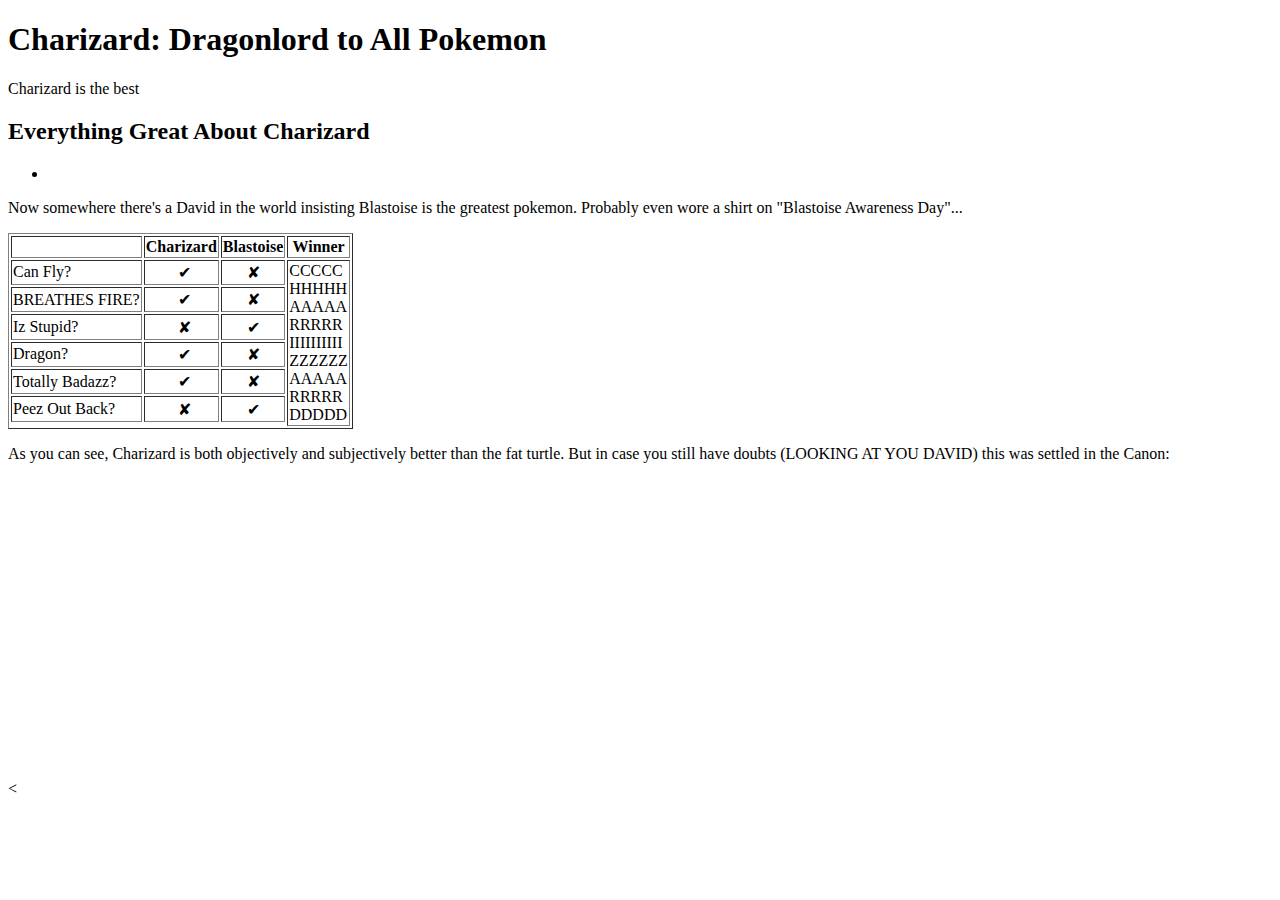
==== index.html @ cc199403 "complete the table" ====
<!DOCTYPE html>
<html>
<head>
	<title>Charizard:The Best Pokemon</title>
</head>
<body>
	<section div id="opener">
		<h1>Charizard: Dragonlord to All Pokemon</h1>
		<p>Charizard is the best</p>
		<h2>Everything Great About Charizard</h2>
		<ul>
			<li></li>
		</ul>
	</section>
	<section div id="char-blas">
		<table border="1">
			<p>Now somewhere there's a David in the world insisting Blastoise is the greatest pokemon. Probably even wore a shirt on "Blastoise Awareness Day"...</p>
			<tr>
				<td>&nbsp</td>
				<th>Charizard</th>
				<th>Blastoise</th>
				<th>Winner</th>
			</tr>
			<tr>
				<td>Can Fly?</td>
				<td>&nbsp &nbsp &nbsp &nbsp &#10004;</td>
				<td>&nbsp &nbsp &nbsp &#x2718</td>
				<td rowspan="9">CCCCC<br/>HHHHH<br/>AAAAA<br/>RRRRR<br/>IIIIIIIIII<br/>ZZZZZZ<br/>AAAAA<br/>RRRRR<br/>DDDDD<br/></td>
			</tr>
			<tr>
				<td>BREATHES FIRE?</td>
				<td>&nbsp &nbsp &nbsp &nbsp &#10004;</td>
				<td>&nbsp &nbsp &nbsp &#x2718</td>
			</tr>
			<tr>
				<td>Iz Stupid?</td>
				<td>&nbsp &nbsp &nbsp &nbsp &#x2718</td>
				<td>&nbsp &nbsp &nbsp &#10004;</td>
			</tr>
			<tr>
				<td>Dragon?</td>
				<td>&nbsp &nbsp &nbsp &nbsp &#10004;</td>
				<td>&nbsp &nbsp &nbsp &#x2718</td>
			</tr>
			<tr>
				<td>Totally Badazz?</td>
				<td>&nbsp &nbsp &nbsp &nbsp &#10004;</td>
				<td>&nbsp &nbsp &nbsp &#x2718</td>
			</tr>
			<tr>
				<td>Peez Out Back?</td>
				<td>&nbsp &nbsp &nbsp &nbsp &#x2718</td>
				<td>&nbsp &nbsp &nbsp &#10004;</td>
			</tr>
			<tr>
			</tr>
			<tr>
			</tr>
		</table>
		<p>As you can see, Charizard is both objectively and subjectively better than the fat turtle. But in case you still have doubts (LOOKING AT YOU DAVID) this was settled in the Canon:</p>
		<<iframe width="560" height="315" src="https://www.youtube.com/embed/cFIilFU-eGw" frameborder="0" allowfullscreen></iframe>
	</section>
	<section div id="char-survey">
		<form action="good_job.html" method="post">

		</form>
	</section>

</body>
</html>
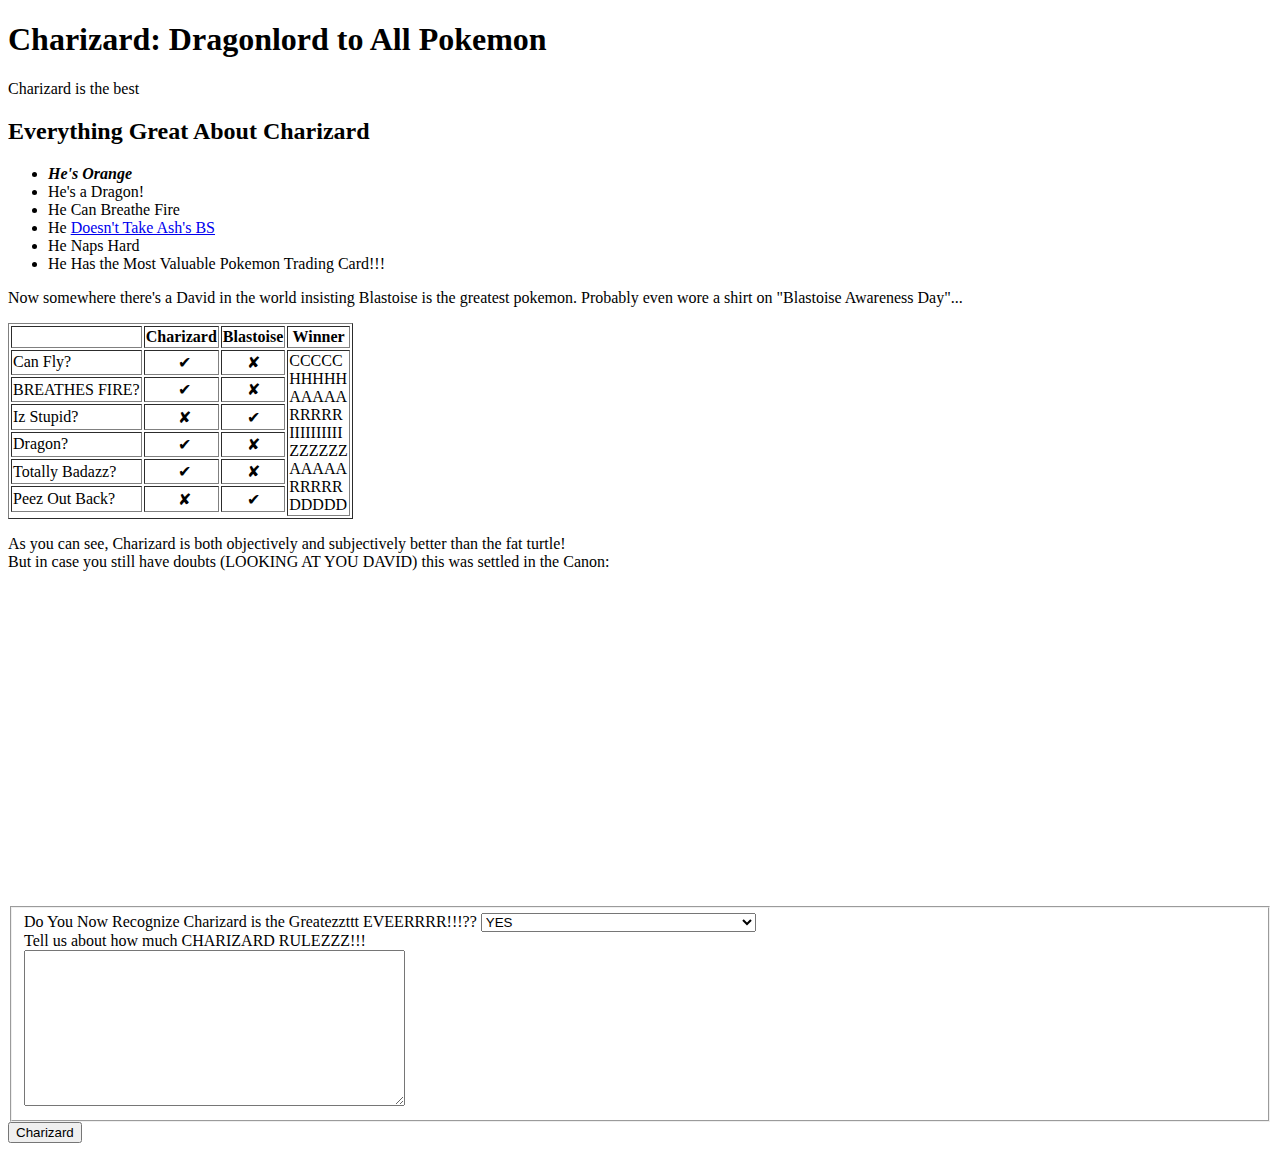
==== commit 568a50d0: "Finish Charizard index page list and construction" ====
--- a/index.html
+++ b/index.html
@@ -9,7 +9,12 @@
 		<p>Charizard is the best</p>
 		<h2>Everything Great About Charizard</h2>
 		<ul>
-			<li></li>
+			<li><strong><em>He's Orange</strong></em></li>
+			<li>He's a Dragon!</li>
+			<li>He Can Breathe Fire</li>
+			<li>He <a href="https://www.quora.com/Why-didnt-Charmeleon-and-Charizard-obey-Ash-in-Pok%C3%A9mon-Indigo-League">Doesn't Take Ash's BS</a></li>
+			<li>He Naps Hard</li>
+			<li>He Has the Most Valuable Pokemon Trading Card!!!</li>
 		</ul>
 	</section>
 	<section div id="char-blas">
@@ -57,12 +62,28 @@
 			<tr>
 			</tr>
 		</table>
-		<p>As you can see, Charizard is both objectively and subjectively better than the fat turtle. But in case you still have doubts (LOOKING AT YOU DAVID) this was settled in the Canon:</p>
-		<<iframe width="560" height="315" src="https://www.youtube.com/embed/cFIilFU-eGw" frameborder="0" allowfullscreen></iframe>
+		<p>As you can see, Charizard is both objectively and subjectively better than the fat turtle!<br/> But in case you still have doubts (LOOKING AT YOU DAVID) this was settled in the Canon:</p>
+		<iframe width="560" height="315" src="https://www.youtube.com/embed/cFIilFU-eGw" frameborder="0" allowfullscreen></iframe>
 	</section>
 	<section div id="char-survey">
 		<form action="good_job.html" method="post">
-
+			<fieldset>
+				<div>
+					<label>Do You Now Recognize Charizard is the Greatezzttt EVEERRRR!!!??</label>
+					<select name="yes_response">
+						<option value="yes">YES</option>
+						<option value="big-yes">YEEESSSSS!!!!</option>
+						<option value="charizard">CHAAARRRRIIIZZZAAAARRRDDD!!!</option>
+						<option value="blastoise">Blastoise SUXXXX ROASFHIVHDAS</option>
+						<option value="roar">*INCOMPREHENSIBLE DRAGON ROAR*</option>
+					</select>
+				</div>
+				<div>
+					<label>Tell us about how much CHARIZARD RULEZZZ!!!</label>
+				</div>
+					<textarea rows="10" cols="45" name="Useless Feedback"></textarea>
+			</fieldset>
+			<button type="submit">Charizard</button>
 		</form>
 	</section>
 
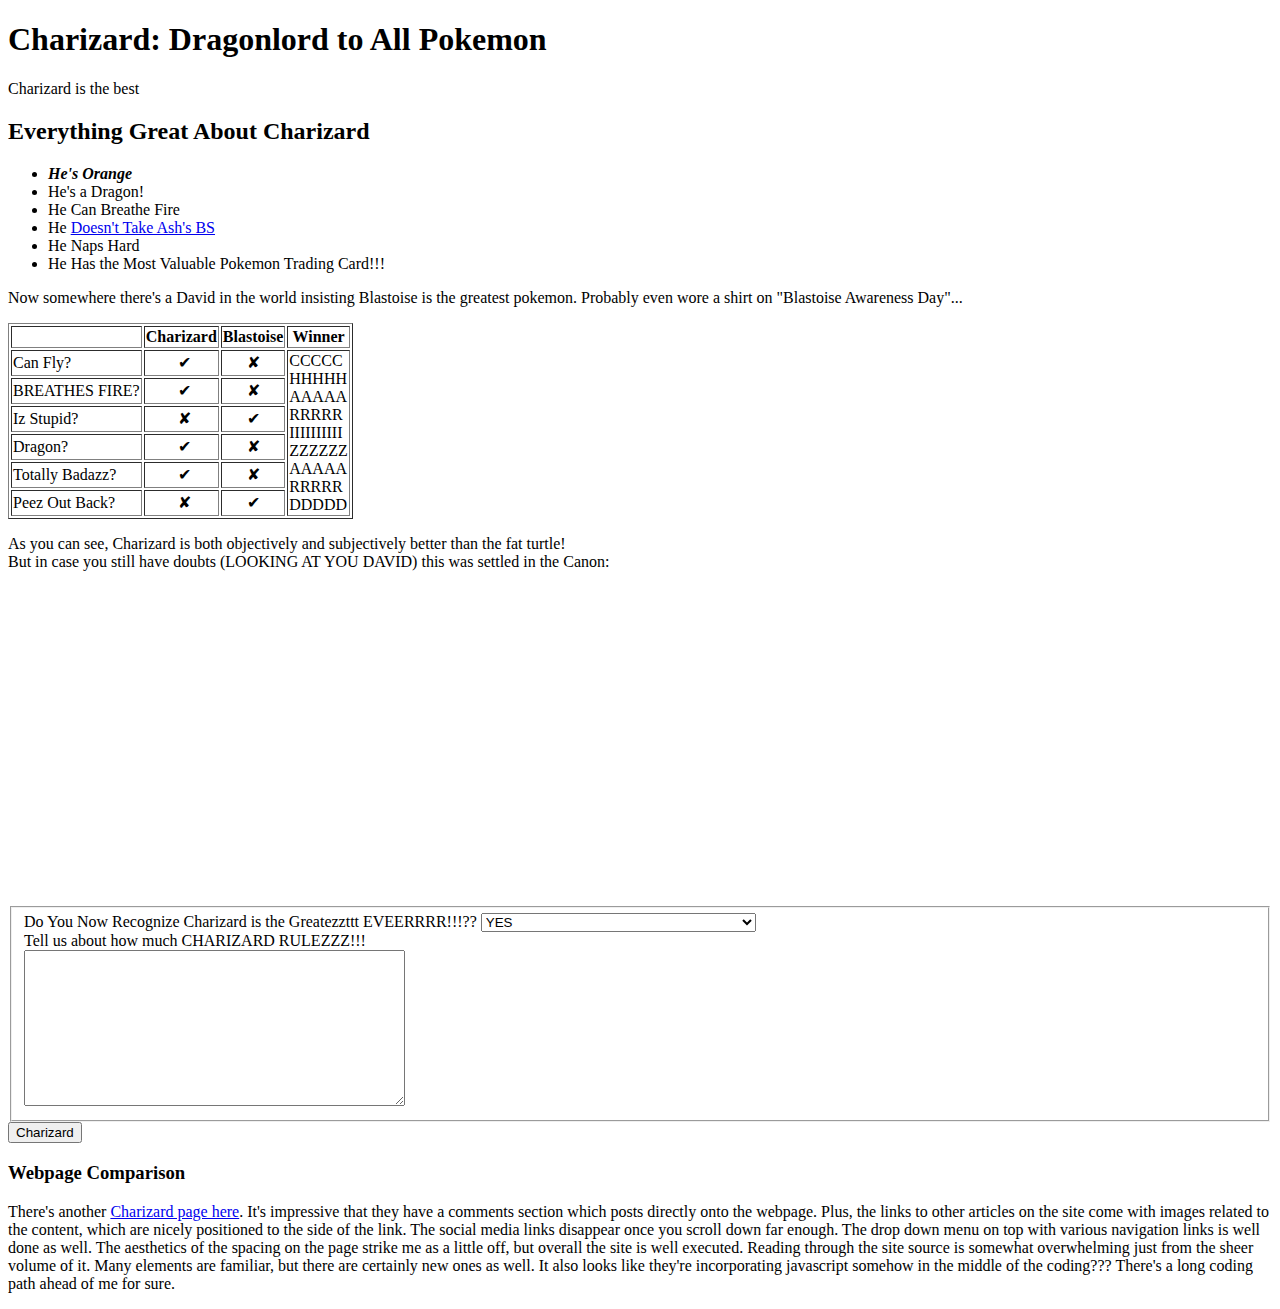
==== commit d05881f7: "Made changes to index after running HTML checker" ====
--- a/index.html
+++ b/index.html
@@ -1,15 +1,15 @@
 <!DOCTYPE html>
-<html>
+<html lang="en">
 <head>
 	<title>Charizard:The Best Pokemon</title>
 </head>
 <body>
-	<section div id="opener">
+	<section id="opener">
 		<h1>Charizard: Dragonlord to All Pokemon</h1>
 		<p>Charizard is the best</p>
 		<h2>Everything Great About Charizard</h2>
 		<ul>
-			<li><strong><em>He's Orange</strong></em></li>
+			<li><strong><em>He's Orange</em></strong></li>
 			<li>He's a Dragon!</li>
 			<li>He Can Breathe Fire</li>
 			<li>He <a href="https://www.quora.com/Why-didnt-Charmeleon-and-Charizard-obey-Ash-in-Pok%C3%A9mon-Indigo-League">Doesn't Take Ash's BS</a></li>
@@ -17,55 +17,51 @@
 			<li>He Has the Most Valuable Pokemon Trading Card!!!</li>
 		</ul>
 	</section>
-	<section div id="char-blas">
+	<section id="char-blas">
+		<p>Now somewhere there's a David in the world insisting Blastoise is the greatest pokemon. Probably even wore a shirt on "Blastoise Awareness Day"...</p>
 		<table border="1">
-			<p>Now somewhere there's a David in the world insisting Blastoise is the greatest pokemon. Probably even wore a shirt on "Blastoise Awareness Day"...</p>
 			<tr>
-				<td>&nbsp</td>
+				<td>&nbsp;</td>
 				<th>Charizard</th>
 				<th>Blastoise</th>
 				<th>Winner</th>
 			</tr>
 			<tr>
 				<td>Can Fly?</td>
-				<td>&nbsp &nbsp &nbsp &nbsp &#10004;</td>
-				<td>&nbsp &nbsp &nbsp &#x2718</td>
+				<td>&nbsp; &nbsp; &nbsp; &nbsp; &#10004;</td>
+				<td>&nbsp; &nbsp; &nbsp; &#x2718;</td>
 				<td rowspan="9">CCCCC<br/>HHHHH<br/>AAAAA<br/>RRRRR<br/>IIIIIIIIII<br/>ZZZZZZ<br/>AAAAA<br/>RRRRR<br/>DDDDD<br/></td>
 			</tr>
 			<tr>
 				<td>BREATHES FIRE?</td>
-				<td>&nbsp &nbsp &nbsp &nbsp &#10004;</td>
-				<td>&nbsp &nbsp &nbsp &#x2718</td>
+				<td>&nbsp; &nbsp; &nbsp; &nbsp; &#10004;</td>
+				<td>&nbsp; &nbsp; &nbsp; &#x2718;</td>
 			</tr>
 			<tr>
 				<td>Iz Stupid?</td>
-				<td>&nbsp &nbsp &nbsp &nbsp &#x2718</td>
-				<td>&nbsp &nbsp &nbsp &#10004;</td>
+				<td>&nbsp; &nbsp; &nbsp; &nbsp; &#x2718;</td>
+				<td>&nbsp; &nbsp; &nbsp; &#10004;</td>
 			</tr>
 			<tr>
 				<td>Dragon?</td>
-				<td>&nbsp &nbsp &nbsp &nbsp &#10004;</td>
-				<td>&nbsp &nbsp &nbsp &#x2718</td>
+				<td>&nbsp; &nbsp; &nbsp; &nbsp; &#10004;</td>
+				<td>&nbsp; &nbsp; &nbsp; &#x2718;</td>
 			</tr>
 			<tr>
 				<td>Totally Badazz?</td>
-				<td>&nbsp &nbsp &nbsp &nbsp &#10004;</td>
-				<td>&nbsp &nbsp &nbsp &#x2718</td>
+				<td>&nbsp; &nbsp; &nbsp; &nbsp; &#10004;</td>
+				<td>&nbsp; &nbsp; &nbsp; &#x2718;</td>
 			</tr>
 			<tr>
 				<td>Peez Out Back?</td>
-				<td>&nbsp &nbsp &nbsp &nbsp &#x2718</td>
-				<td>&nbsp &nbsp &nbsp &#10004;</td>
-			</tr>
-			<tr>
-			</tr>
-			<tr>
+				<td>&nbsp; &nbsp; &nbsp; &nbsp; &#x2718;</td>
+				<td>&nbsp; &nbsp; &nbsp; &#10004;</td>
 			</tr>
 		</table>
 		<p>As you can see, Charizard is both objectively and subjectively better than the fat turtle!<br/> But in case you still have doubts (LOOKING AT YOU DAVID) this was settled in the Canon:</p>
 		<iframe width="560" height="315" src="https://www.youtube.com/embed/cFIilFU-eGw" frameborder="0" allowfullscreen></iframe>
 	</section>
-	<section div id="char-survey">
+	<section id="char-survey">
 		<form action="good_job.html" method="post">
 			<fieldset>
 				<div>
@@ -86,6 +82,9 @@
 			<button type="submit">Charizard</button>
 		</form>
 	</section>
-
+	<section id="lame_charizard_page">
+		<h3>Webpage Comparison</h3>
+		<p> There's another <a href="https://www.wattpad.com/92159380-pokemon-facts-charizard">Charizard page here</a>. It's impressive that they have a comments section which posts directly onto the webpage. Plus, the links to other articles on the site come with images related to the content, which are nicely positioned to the side of the link. The social media links disappear once you scroll down far enough. The drop down menu on top with various navigation links is well done as well. The aesthetics of the spacing on the page strike me as a little off, but overall the site is well executed. Reading through the site source is somewhat overwhelming just from the sheer volume of it. Many elements are familiar, but there are certainly new ones as well. It also looks like they're incorporating javascript somehow in the middle of the coding??? There's a long coding path ahead of me for sure.</p>
+	</section>
 </body>
 </html>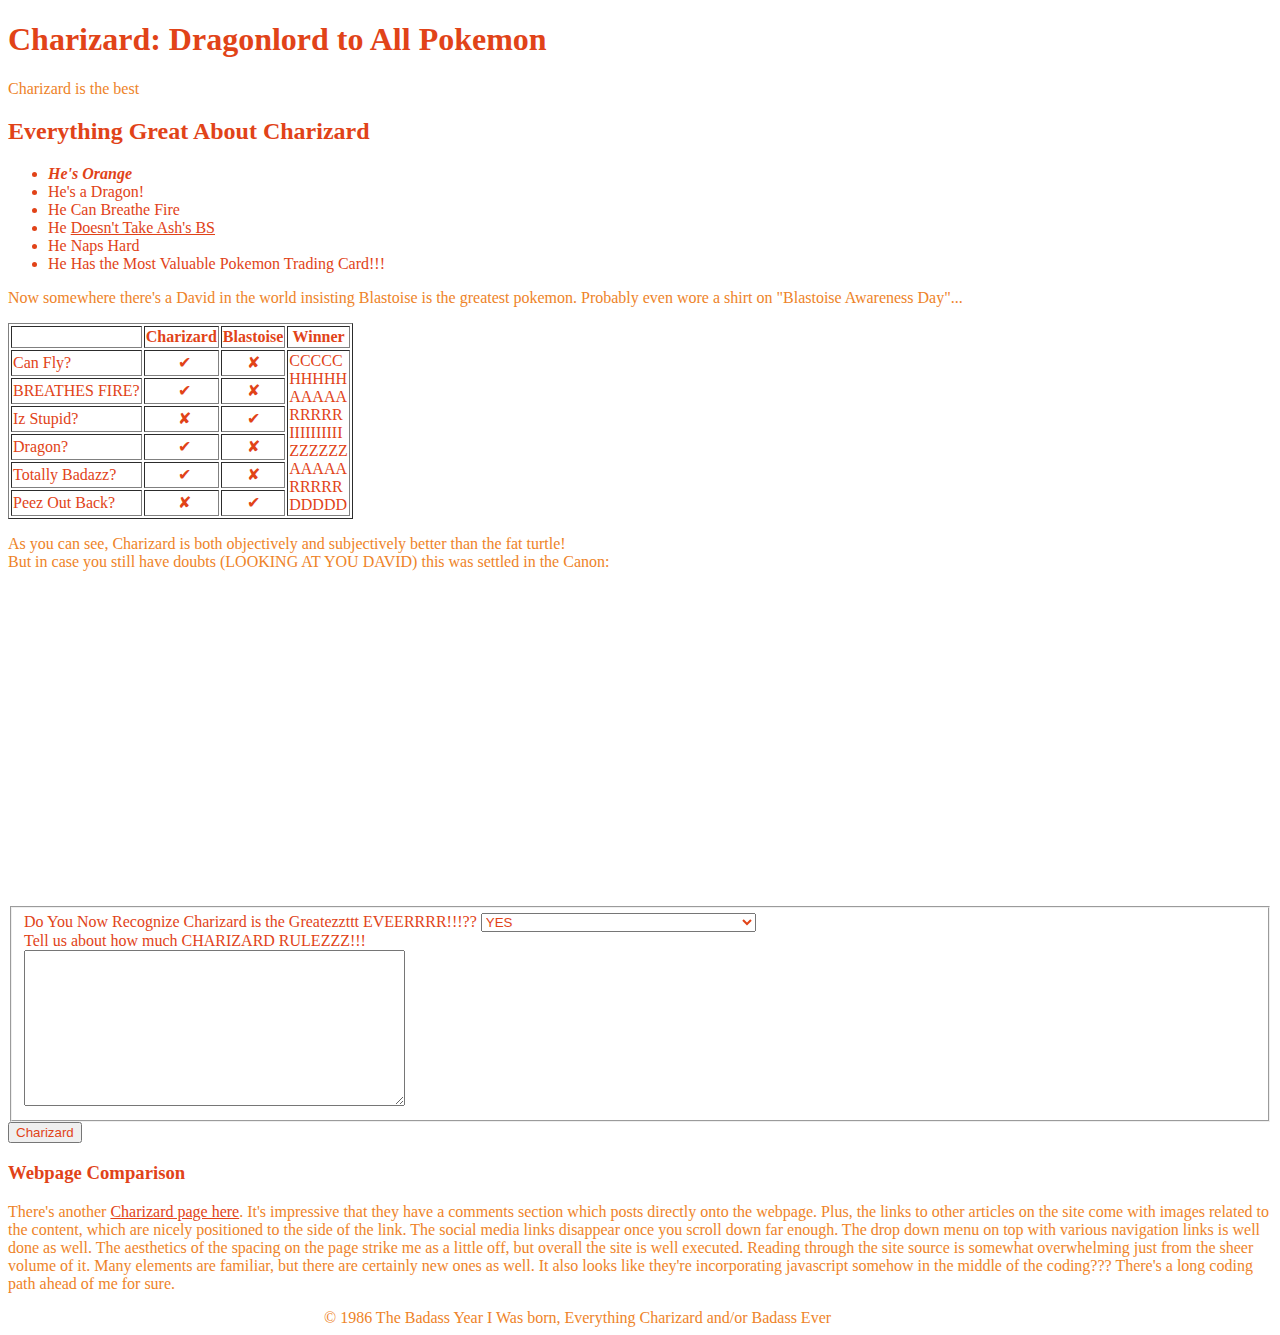
==== commit 3e4a0887: "created badass footer which is centered for index" ====
--- a/index.html
+++ b/index.html
@@ -2,6 +2,7 @@
 <html lang="en">
 <head>
 	<title>Charizard:The Best Pokemon</title>
+	<link rel=stylesheet type="text/css" href="styles.css">
 </head>
 <body>
 	<section id="opener">
@@ -86,5 +87,8 @@
 		<h3>Webpage Comparison</h3>
 		<p> There's another <a href="https://www.wattpad.com/92159380-pokemon-facts-charizard">Charizard page here</a>. It's impressive that they have a comments section which posts directly onto the webpage. Plus, the links to other articles on the site come with images related to the content, which are nicely positioned to the side of the link. The social media links disappear once you scroll down far enough. The drop down menu on top with various navigation links is well done as well. The aesthetics of the spacing on the page strike me as a little off, but overall the site is well executed. Reading through the site source is somewhat overwhelming just from the sheer volume of it. Many elements are familiar, but there are certainly new ones as well. It also looks like they're incorporating javascript somehow in the middle of the coding??? There's a long coding path ahead of me for sure.</p>
 	</section>
+	<footer>
+		<p id=copyright>&copy 1986 The Badass Year I Was born, Everything Charizard and/or Badass Ever
+	</footer>
 </body>
 </html>--- a/styles.css
+++ b/styles.css
@@ -0,0 +1,12 @@
+* {
+	color: rgb(225,67,24);
+}
+
+p {
+	color: rgb(238,131,40);
+}
+
+#copyright {
+	margin: auto;
+	width: 50%;
+}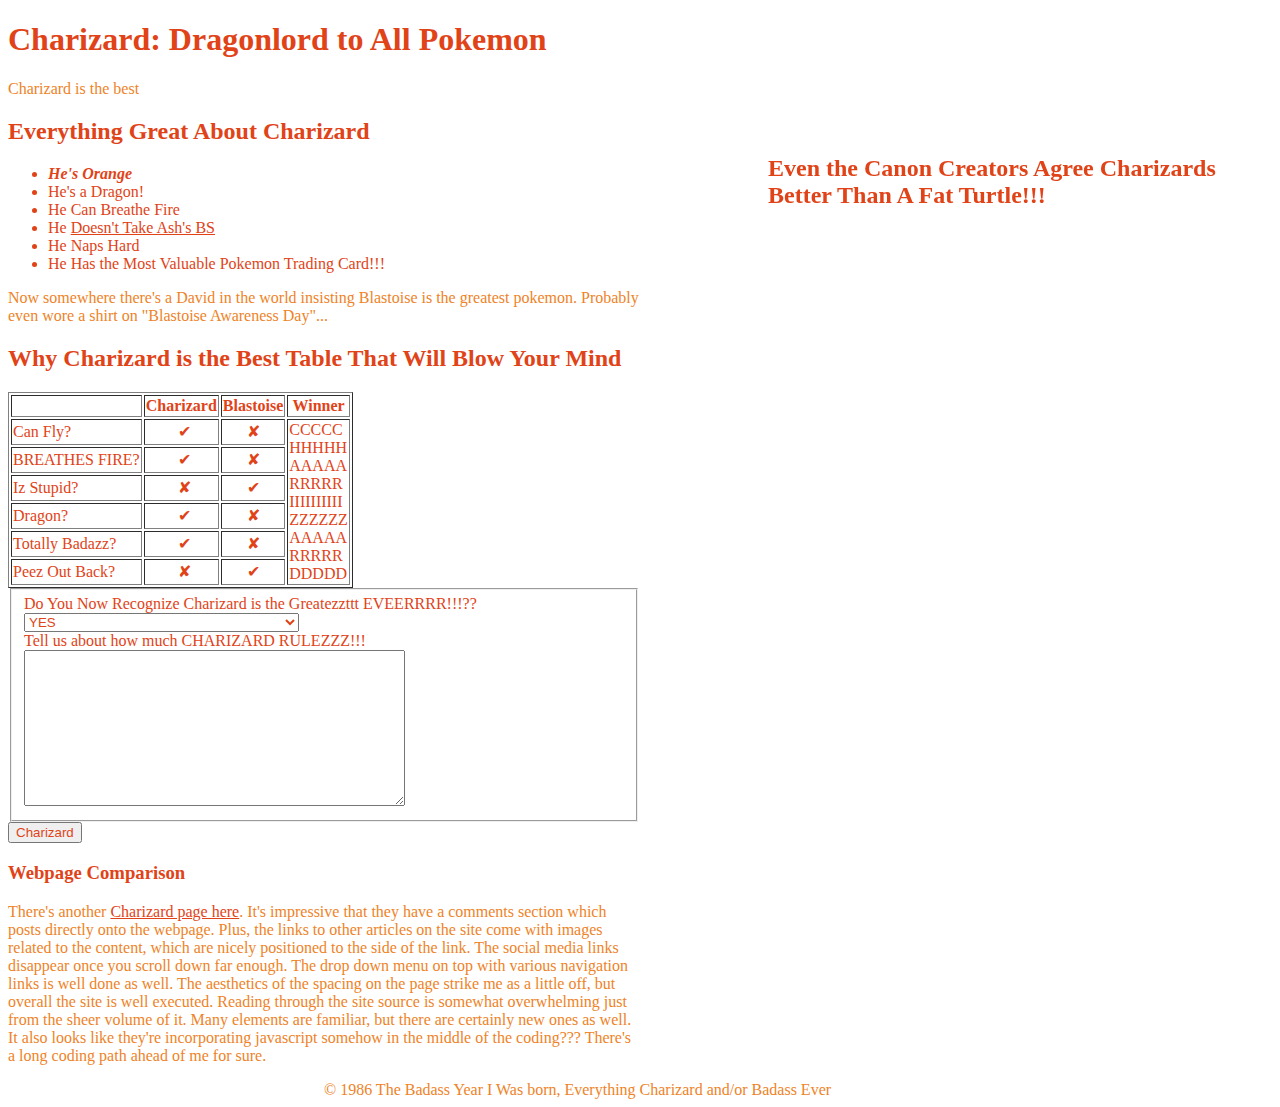
==== commit 06ce3c82: "Create aside section in index for Char Videotube, pin badass charizard video to right side of client" ====
--- a/index.html
+++ b/index.html
@@ -20,6 +20,7 @@
 	</section>
 	<section id="char-blas">
 		<p>Now somewhere there's a David in the world insisting Blastoise is the greatest pokemon. Probably even wore a shirt on "Blastoise Awareness Day"...</p>
+		<h2>Why Charizard is the Best Table That Will Blow Your Mind</h2>
 		<table border="1">
 			<tr>
 				<td>&nbsp;</td>
@@ -59,9 +60,11 @@
 				<td>&nbsp; &nbsp; &nbsp; &#10004;</td>
 			</tr>
 		</table>
-		<p>As you can see, Charizard is both objectively and subjectively better than the fat turtle!<br/> But in case you still have doubts (LOOKING AT YOU DAVID) this was settled in the Canon:</p>
+	</section>
+	<aside>
+		<h2>Even the Canon Creators Agree Charizards Better Than A Fat Turtle!!!<h2/>
 		<iframe width="560" height="315" src="https://www.youtube.com/embed/cFIilFU-eGw" frameborder="0" allowfullscreen></iframe>
-	</section>
+	</aside>
 	<section id="char-survey">
 		<form action="good_job.html" method="post">
 			<fieldset>
--- a/styles.css
+++ b/styles.css
@@ -1,12 +1,29 @@
 * {
 	color: rgb(225,67,24);
+	z-index:-1;
+}
+
+aside{
+	position: fixed;
+	top: 15%;
+	bottom: 15%;
+	left: 60%;
+	z-index: 1;
+}
+
+#copyright {
+	margin: auto;
+	width: 50%;
+}
+
+iframe{
+	width: 100%
 }
 
 p {
 	color: rgb(238,131,40);
 }
 
-#copyright {
-	margin: auto;
+section{
 	width: 50%;
 }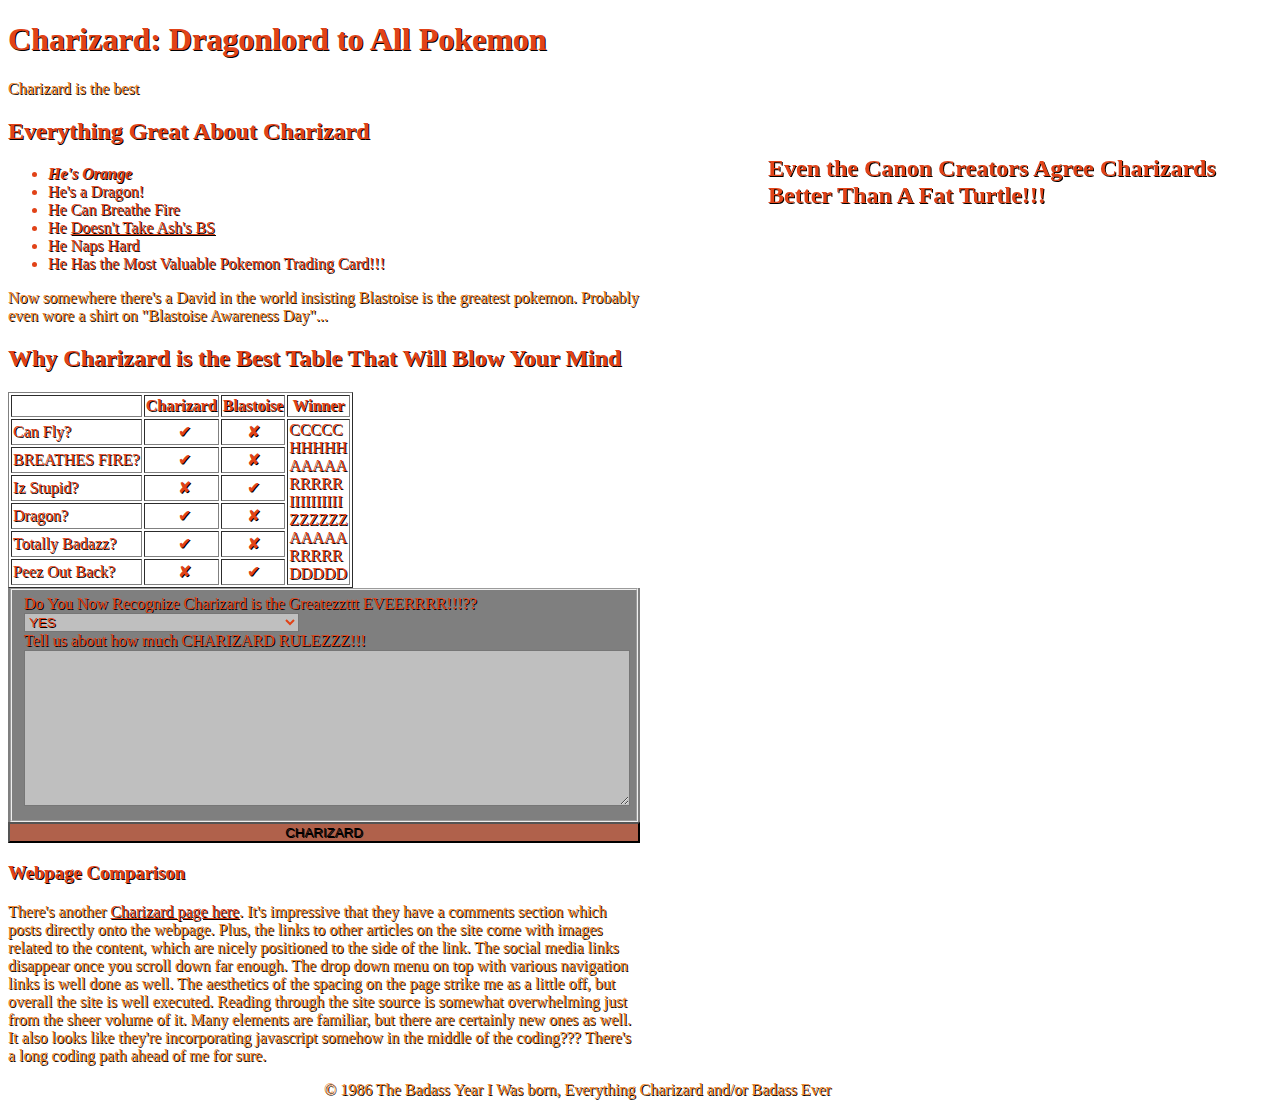
==== commit b114f0dd: "added ids to index and good_job body s, set background to clear in good_job" ====
--- a/index.html
+++ b/index.html
@@ -4,7 +4,7 @@
 	<title>Charizard:The Best Pokemon</title>
 	<link rel=stylesheet type="text/css" href="styles.css">
 </head>
-<body>
+<body id="index">
 	<section id="opener">
 		<h1>Charizard: Dragonlord to All Pokemon</h1>
 		<p>Charizard is the best</p>
@@ -62,7 +62,7 @@
 		</table>
 	</section>
 	<aside>
-		<h2>Even the Canon Creators Agree Charizards Better Than A Fat Turtle!!!<h2/>
+		<h2>Even the Canon Creators Agree Charizards Better Than A Fat Turtle!!!</h2>
 		<iframe width="560" height="315" src="https://www.youtube.com/embed/cFIilFU-eGw" frameborder="0" allowfullscreen></iframe>
 	</aside>
 	<section id="char-survey">
@@ -81,9 +81,9 @@
 				<div>
 					<label>Tell us about how much CHARIZARD RULEZZZ!!!</label>
 				</div>
-					<textarea rows="10" cols="45" name="Useless Feedback"></textarea>
+					<textarea rows="10" cols="45" name="useless feedback"></textarea>
 			</fieldset>
-			<button type="submit">Charizard</button>
+			<button type="submit">CHARIZARD</button>
 		</form>
 	</section>
 	<section id="lame_charizard_page">
--- a/styles.css
+++ b/styles.css
@@ -1,20 +1,59 @@
 * {
 	color: rgb(225,67,24);
+	text-shadow: 1px 1px rgb(0,0,0);
+	background-color: transparent;
 	z-index:-1;
 }
 
-aside{
-	position: fixed;
-	top: 15%;
-	bottom: 15%;
-	left: 60%;
-	z-index: 1;
+@media screen and (min-width: 680px){
+	aside{
+		position: fixed;
+		top: 15%;
+		bottom: 15%;
+		left: 60%;
+		z-index: 1;
+	}
+
+	aside h2{
+			background-color: rgba(255,255,255, .6);
+	}
+}
+
+body{
+	background-image: url("char-background.png");
+	background-size: 100%;
+	background-attachment: fixed;
 }
 
 #copyright {
 	margin: auto;
 	width: 50%;
 }
+
+form{
+	background-color: rgba(0,0,0,.5);
+	width: 100%;
+}
+
+form button{
+	width: 100%;
+	background-color: rgba(225,67,24,.5);
+	color: black;
+}
+
+form button:hover{
+	background-color: rgba(0,0,0,1);
+	color: rgb(225,67,24);
+}
+
+#good_job{
+	background: none;
+}
+
+/*h2{
+	background-color: rgba(0,0,0,.5);
+}*/
+
 
 iframe{
 	width: 100%
@@ -26,4 +65,17 @@
 
 section{
 	width: 50%;
+}
+
+select{
+	background-color: rgba(255,255,255,.5);
+}
+
+table{
+	background-color: rgba(255,255,255,.5);
+}
+
+textarea{
+	width: 100%;
+	background-color: rgba(255,255,255,.5);
 }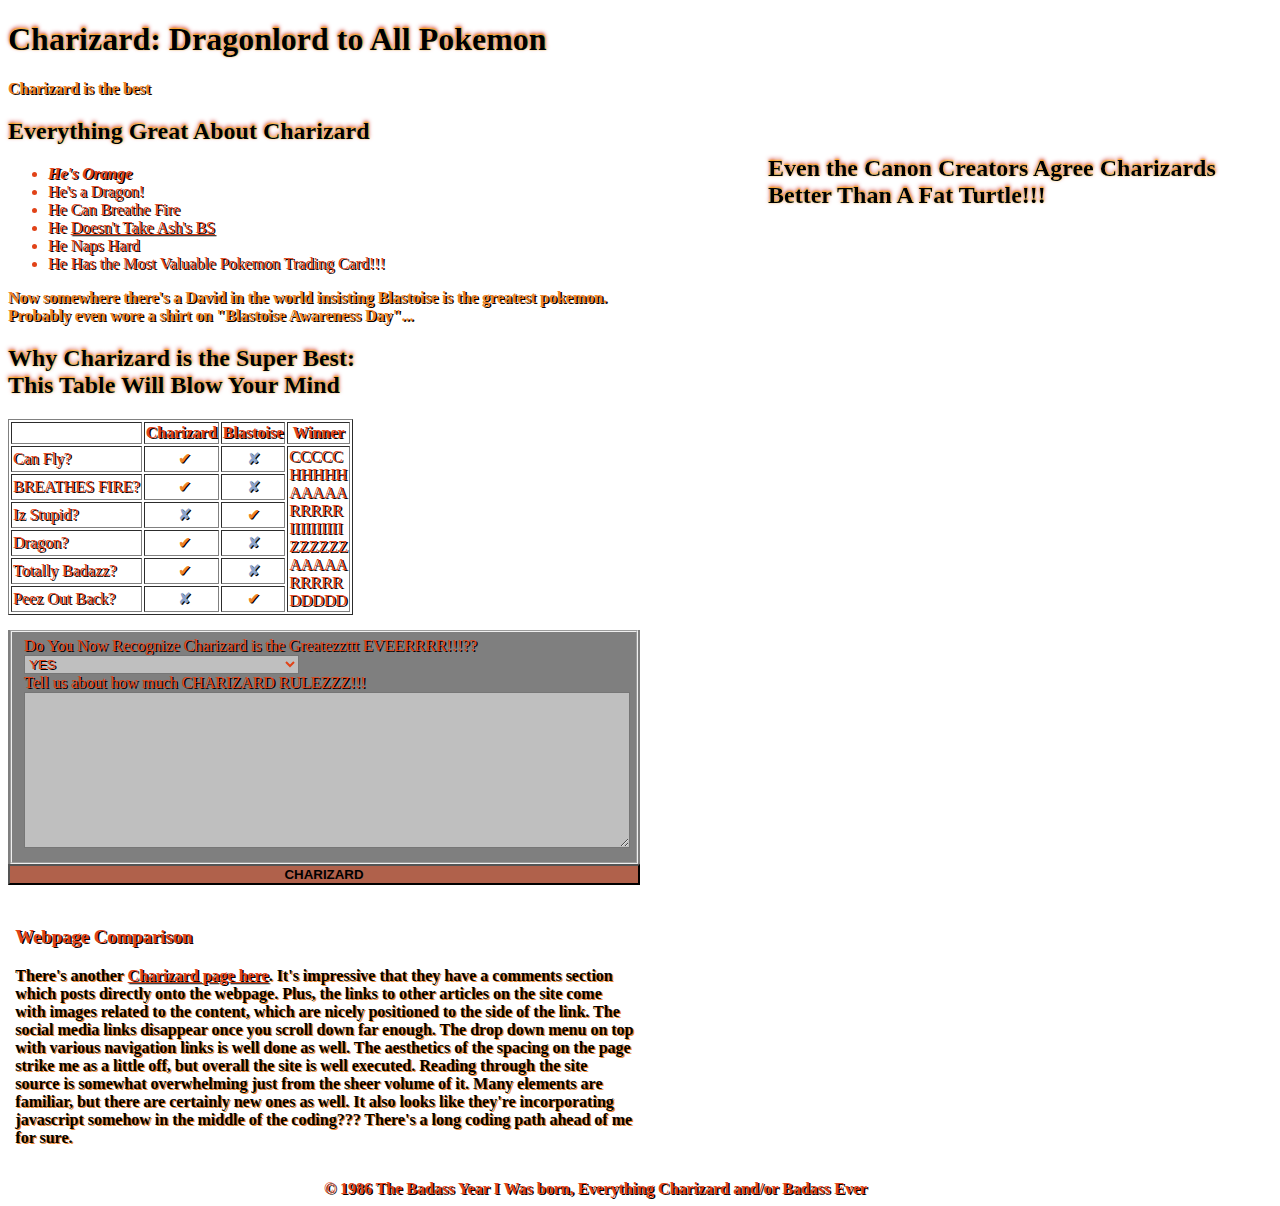
==== commit e8ce565e: "Merge pull request #6 from osbornegabriel/charizard_two" ====
--- a/index.html
+++ b/index.html
@@ -20,7 +20,7 @@
 	</section>
 	<section id="char-blas">
 		<p>Now somewhere there's a David in the world insisting Blastoise is the greatest pokemon. Probably even wore a shirt on "Blastoise Awareness Day"...</p>
-		<h2>Why Charizard is the Best Table That Will Blow Your Mind</h2>
+		<h2 id="char-best">Why Charizard is the Super Best:<br/>This Table Will Blow Your Mind</h2>
 		<table border="1">
 			<tr>
 				<td>&nbsp;</td>
@@ -30,34 +30,34 @@
 			</tr>
 			<tr>
 				<td>Can Fly?</td>
-				<td>&nbsp; &nbsp; &nbsp; &nbsp; &#10004;</td>
-				<td>&nbsp; &nbsp; &nbsp; &#x2718;</td>
+				<td class="y">&nbsp; &nbsp; &nbsp; &nbsp; &#10004;</td>
+				<td class="x">&nbsp; &nbsp; &nbsp; &#x2718;</td>
 				<td rowspan="9">CCCCC<br/>HHHHH<br/>AAAAA<br/>RRRRR<br/>IIIIIIIIII<br/>ZZZZZZ<br/>AAAAA<br/>RRRRR<br/>DDDDD<br/></td>
 			</tr>
 			<tr>
 				<td>BREATHES FIRE?</td>
-				<td>&nbsp; &nbsp; &nbsp; &nbsp; &#10004;</td>
-				<td>&nbsp; &nbsp; &nbsp; &#x2718;</td>
+				<td class="y">&nbsp; &nbsp; &nbsp; &nbsp; &#10004;</td>
+				<td class="x">&nbsp; &nbsp; &nbsp; &#x2718;</td>
 			</tr>
 			<tr>
 				<td>Iz Stupid?</td>
-				<td>&nbsp; &nbsp; &nbsp; &nbsp; &#x2718;</td>
-				<td>&nbsp; &nbsp; &nbsp; &#10004;</td>
+				<td class="x">&nbsp; &nbsp; &nbsp; &nbsp; &#x2718;</td>
+				<td class="y">&nbsp; &nbsp; &nbsp; &#10004;</td>
 			</tr>
 			<tr>
 				<td>Dragon?</td>
-				<td>&nbsp; &nbsp; &nbsp; &nbsp; &#10004;</td>
-				<td>&nbsp; &nbsp; &nbsp; &#x2718;</td>
+				<td class="y">&nbsp; &nbsp; &nbsp; &nbsp; &#10004;</td>
+				<td class="x">&nbsp; &nbsp; &nbsp; &#x2718;</td>
 			</tr>
 			<tr>
 				<td>Totally Badazz?</td>
-				<td>&nbsp; &nbsp; &nbsp; &nbsp; &#10004;</td>
-				<td>&nbsp; &nbsp; &nbsp; &#x2718;</td>
+				<td class="y">&nbsp; &nbsp; &nbsp; &nbsp; &#10004;</td>
+				<td class="x">&nbsp; &nbsp; &nbsp; &#x2718;</td>
 			</tr>
 			<tr>
 				<td>Peez Out Back?</td>
-				<td>&nbsp; &nbsp; &nbsp; &nbsp; &#x2718;</td>
-				<td>&nbsp; &nbsp; &nbsp; &#10004;</td>
+				<td class="x">&nbsp; &nbsp; &nbsp; &nbsp; &#x2718;</td>
+				<td class="y">&nbsp; &nbsp; &nbsp; &#10004;</td>
 			</tr>
 		</table>
 	</section>
@@ -66,7 +66,7 @@
 		<iframe width="560" height="315" src="https://www.youtube.com/embed/cFIilFU-eGw" frameborder="0" allowfullscreen></iframe>
 	</aside>
 	<section id="char-survey">
-		<form action="good_job.html" method="post">
+		<form action="good_job.html">
 			<fieldset>
 				<div>
 					<label>Do You Now Recognize Charizard is the Greatezzttt EVEERRRR!!!??</label>
@@ -91,7 +91,7 @@
 		<p> There's another <a href="https://www.wattpad.com/92159380-pokemon-facts-charizard">Charizard page here</a>. It's impressive that they have a comments section which posts directly onto the webpage. Plus, the links to other articles on the site come with images related to the content, which are nicely positioned to the side of the link. The social media links disappear once you scroll down far enough. The drop down menu on top with various navigation links is well done as well. The aesthetics of the spacing on the page strike me as a little off, but overall the site is well executed. Reading through the site source is somewhat overwhelming just from the sheer volume of it. Many elements are familiar, but there are certainly new ones as well. It also looks like they're incorporating javascript somehow in the middle of the coding??? There's a long coding path ahead of me for sure.</p>
 	</section>
 	<footer>
-		<p id=copyright>&copy 1986 The Badass Year I Was born, Everything Charizard and/or Badass Ever
+		<p id=copyright>&copy; 1986 The Badass Year I Was born, Everything Charizard and/or Badass Ever
 	</footer>
 </body>
 </html>--- a/styles.css
+++ b/styles.css
@@ -1,11 +1,19 @@
 * {
 	color: rgb(225,67,24);
-	text-shadow: 1px 1px rgb(0,0,0);
+	text-shadow: 1.5px 1.25px rgb(0,0,0);
 	background-color: transparent;
 	z-index:-1;
 }
 
-@media screen and (min-width: 680px){
+a:visited{
+	color: rgb(139,164,204);
+}
+
+aside{
+	padding-bottom: 15px;
+}
+
+@media screen and (min-width: 680px) and (min-height: 475px){
 	aside{
 		position: fixed;
 		top: 15%;
@@ -17,6 +25,19 @@
 	aside h2{
 			background-color: rgba(255,255,255, .6);
 	}
+
+	section{
+	width: 50%;
+	}
+
+	#lame_charizard_page{
+		width: 49%;
+	}
+}
+
+a:hover{
+	font-style: italic;
+	background-color: black;
 }
 
 body{
@@ -25,20 +46,39 @@
 	background-attachment: fixed;
 }
 
+#char-best{
+}
+
+#char-survey{
+
+}
+
+@media screen and (max-width: 680px){
+	#char-survey{
+		width: 100%;
+		background-color: rgba(0,0,0,.5);
+	}
+}
+
 #copyright {
 	margin: auto;
 	width: 50%;
+	color: rgb(225,67,24);
 }
 
 form{
-	background-color: rgba(0,0,0,.5);
 	width: 100%;
+	background-color: rgba(0,0,0,.5);	
+	margin-bottom: 15px;
+	margin-top: 15px;
 }
 
 form button{
 	width: 100%;
 	background-color: rgba(225,67,24,.5);
 	color: black;
+	text-shadow: none;
+	font-weight: bold;
 }
 
 form button:hover{
@@ -50,26 +90,59 @@
 	background: none;
 }
 
-/*h2{
-	background-color: rgba(0,0,0,.5);
-}*/
+h1{
+	color: black;
+	 text-shadow:
+	 0px -.2px .4px #fff,
+	 0px -.2px 1px #FF3,
+	 0px -1px 2px #F90,
+	 0px -2px 4px #C33;   
+}
+
+h2{
+	color: black;
+	 text-shadow:
+	 0px -.2px .4px #fff,
+	 0px -.2px 1px #FF3,
+	 0px -1px 2px #F90,
+	 0px -2px 4px #C33;     
+}
 
 
 iframe{
 	width: 100%
 }
 
+#lame_charizard_page{
+	padding: .5%;
+	border-color: rgba(255,255,255,.5);
+	border-style: solid;
+	border-width: 1px;
+	margin-bottom: 10px;
+}
+
+#lame_charizard_page p{
+	color: black;
+	text-shadow:  1.5px 1.25px rgb(238,131,40);
+	background-color: rgba(255,255,255,.7);
+}
+
+li{
+	font-family: "Comic Sans MS", "Comic Sans", cursive;
+}
+
 p {
 	color: rgb(238,131,40);
-}
-
-section{
-	width: 50%;
+	font-weight: bold;
 }
 
 select{
 	background-color: rgba(255,255,255,.5);
 }
+
+/*.space{
+	padding: 1%;
+}*/
 
 table{
 	background-color: rgba(255,255,255,.5);
@@ -78,4 +151,12 @@
 textarea{
 	width: 100%;
 	background-color: rgba(255,255,255,.5);
+}
+
+.x{
+	color: rgb(139,164,204);
+}
+
+.y{
+	color: rgb(238,131,40);
 }